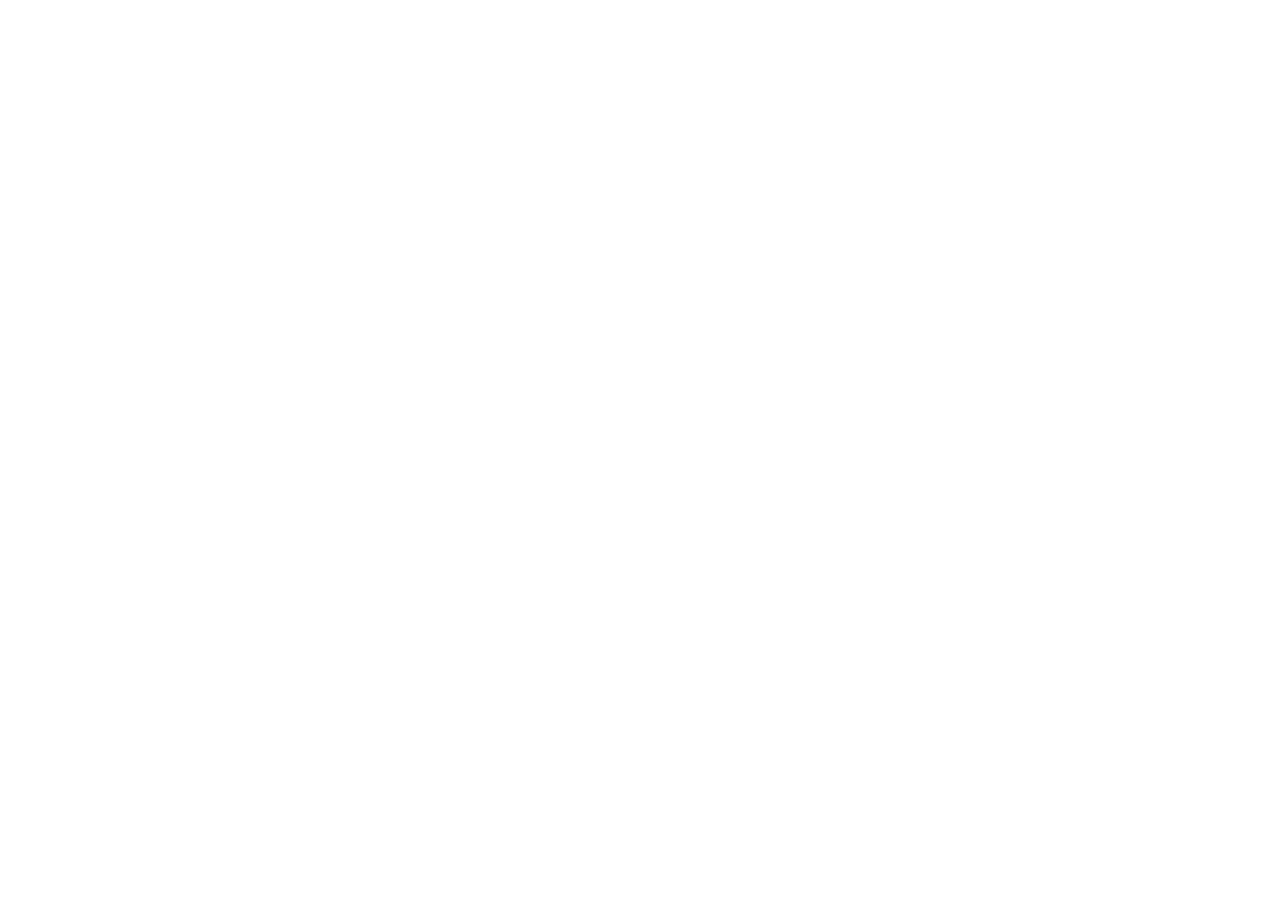
==== audio.html @ e6549c49 "Add files via upload" ====
<!DOCTYPE html>
<html lang="en">
<head>
    <meta charset="UTF-8">
    <meta name="viewport" content="width=device-width, initial-scale=1.0">
    <title>Audio</title>
</head>
<body>
    <audio id="bgAudio" autoplay loop>
        <source src="New Year Song with Lyrics Official Happy New Years Song Lyrics [TubeRipper.com]-[AudioTrimmer.com].mp3" type="audio/mp3">
        Your browser does not support the audio tag.
    </audio>

    <script>
        const bgAudio = document.getElementById('bgAudio');

        // Set volume to 20%
        bgAudio.volume = 0.15;

        // Ensure audio plays immediately after page load
        window.addEventListener('load', () => {
            bgAudio.play(); // Play the audio as soon as the page loads
        });

        // Check if there's a saved time in localStorage
        const savedTime = sessionStorage.getItem('audioTime');
        if (savedTime) {
            bgAudio.currentTime = savedTime; // Resume from saved time
            bgAudio.play(); // Play the audio immediately after setting time
        } else {
            bgAudio.currentTime = 0; // Start from the beginning if no saved time
            bgAudio.play(); // Start from the beginning if no saved time
        }

        // Store the audio playback position when it changes
        bgAudio.addEventListener('timeupdate', () => {
            localStorage.setItem('audioTime', bgAudio.currentTime);
        });

        // Handle visibility changes (tab switching)
        document.addEventListener("visibilitychange", () => {
            if (document.hidden) {
                bgAudio.pause(); // Pause the music when the tab is not active
            } else {
                bgAudio.play(); // Resume the music when the tab becomes active
            }
        });
    </script>
</body>
</html>
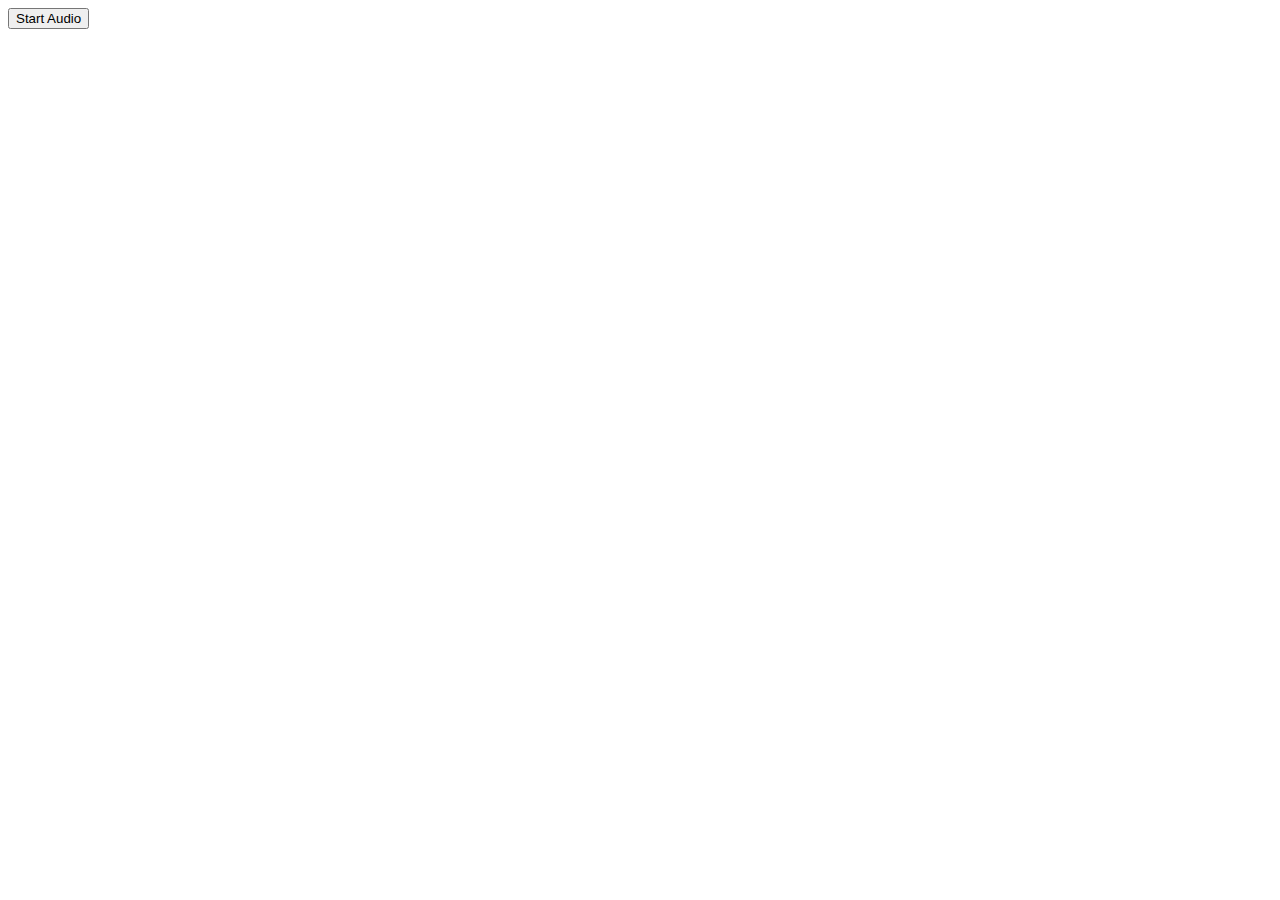
==== commit 8b44ae48: "Update audio.html" ====
--- a/audio.html
+++ b/audio.html
@@ -11,15 +11,26 @@
         Your browser does not support the audio tag.
     </audio>
 
+    <!-- Hidden button to simulate user interaction -->
+    <button id="startAudioBtn">Start Audio</button>
+
     <script>
         const bgAudio = document.getElementById('bgAudio');
+        const startAudioBtn = document.getElementById('startAudioBtn');
 
-        // Set volume to 20%
+        // Set volume to 15%
         bgAudio.volume = 0.15;
 
         // Ensure audio plays immediately after page load
         window.addEventListener('load', () => {
             bgAudio.play(); // Play the audio as soon as the page loads
+            setTimeout(() => {
+            bgAudio.muted = false; // Unmute the audio after 1 second
+        }, 1000);
+        });
+
+        startAudioBtn.addEventListener('click', () => {
+        bgAudio.muted = false;  // Unmute the audio after button click
         });
 
         // Check if there's a saved time in localStorage
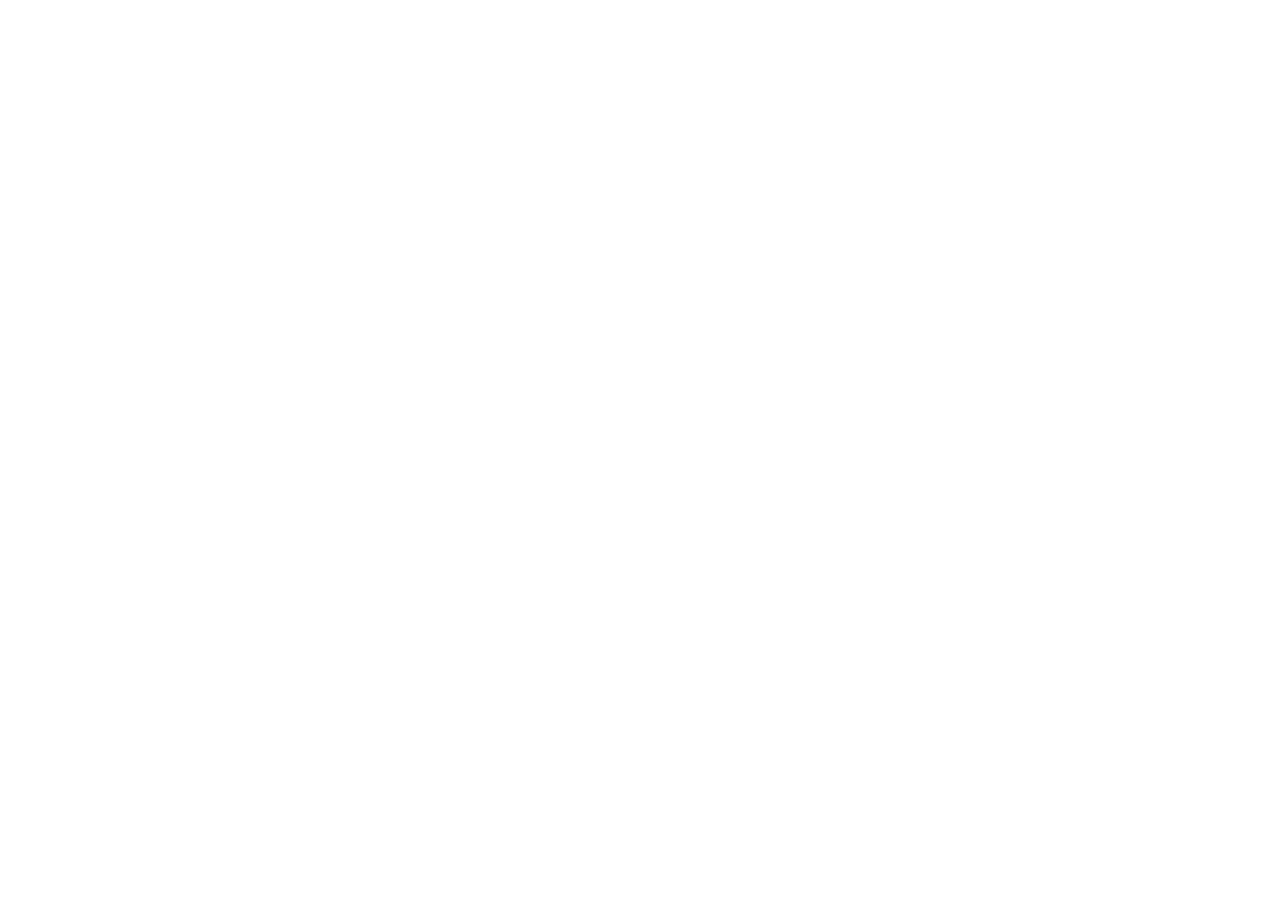
==== commit 05106415: "audio change3" ====
--- a/audio.html
+++ b/audio.html
@@ -12,23 +12,27 @@
     </audio>
 
     <!-- Hidden button to simulate user interaction -->
-    <button id="startAudioBtn">Start Audio</button>
+    <button id="startAudioBtn" style="display:none;">Start Audio</button>
 
     <script>
         const bgAudio = document.getElementById('bgAudio');
         const startAudioBtn = document.getElementById('startAudioBtn');
 
-        // Set volume to 15%
+        // Set volume to 20%
         bgAudio.volume = 0.15;
 
-        // Ensure audio plays immediately after page load
+        // Try to play the audio as soon as the page loads
         window.addEventListener('load', () => {
-            bgAudio.play(); // Play the audio as soon as the page loads
+            bgAudio.play().catch((error) => {
+                console.error("Autoplay blocked: ", error);
+            });
+
+            // Simulate user interaction by clicking the hidden button
             setTimeout(() => {
-            bgAudio.muted = false; // Unmute the audio after 1 second
-        }, 1000);
+                startAudioBtn.click();
+            }, 1000);  // Slight delay to simulate loading
         });
-
+        
         startAudioBtn.addEventListener('click', () => {
         bgAudio.muted = false;  // Unmute the audio after button click
         });
